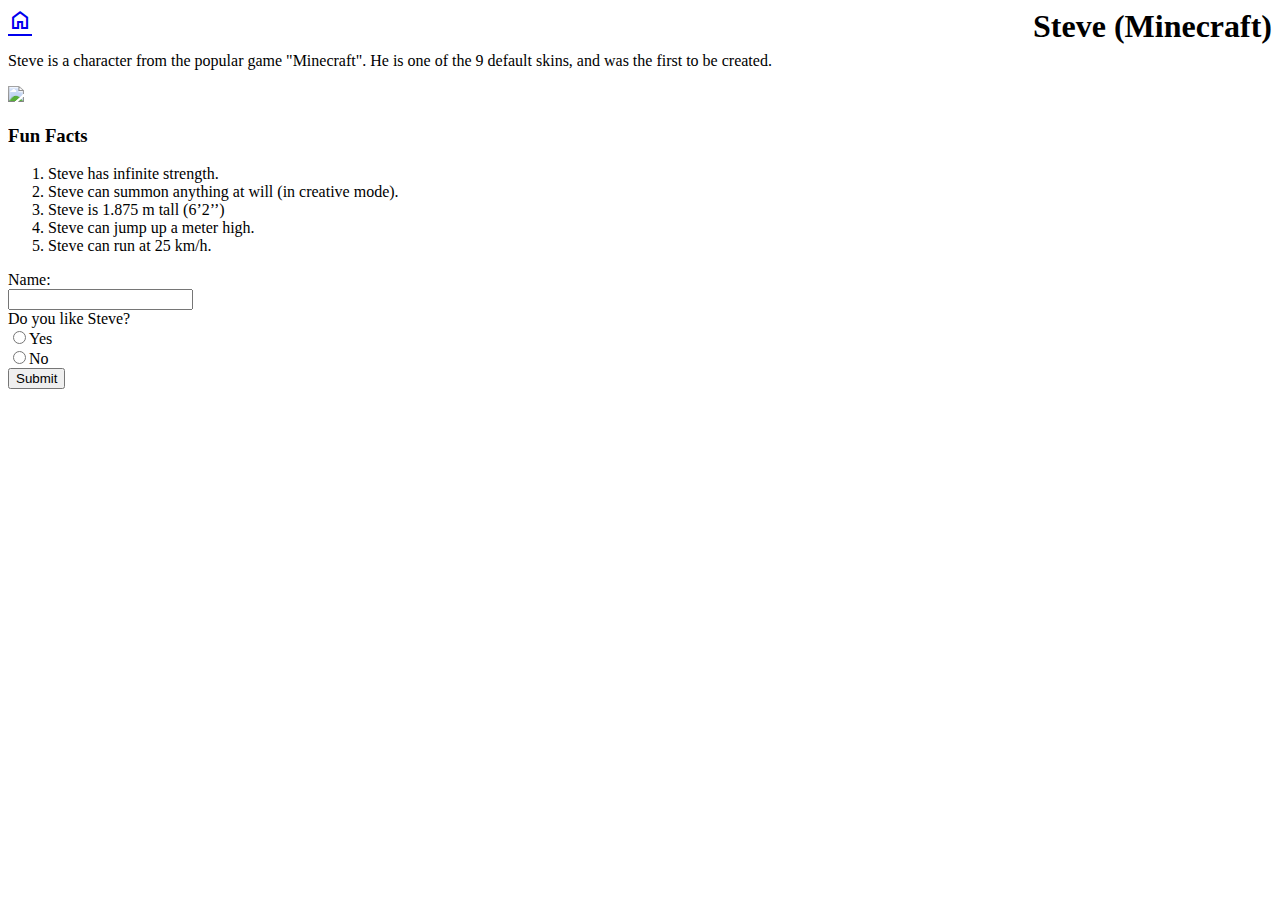
==== index.html @ 9e9a8fd8 "Create index.html" ====
<!DOCTYPE html>
<html lang="en">
<head>
  <meta charset="UTF-8">
  <meta http-equiv="X-UA-Compatible" content="IE=edge">
  <meta name="viewport" content="width=device-width, initial-scale=1.0">
  <link rel="stylesheet" href="style.css">
  <link href="https://fonts.googleapis.com/css2?family=Material+Symbols+Outlined" rel="stylesheet" />
  <title>Steve</title>
</head>
  <script src="script.js"></script>
<body class="all">
  <div class="header">
    <span style="padding: 0px;" class="material-symbols-outlined"><a class="hide" href="index.html">home</a></span>
    <h1 style="float: right; margin: 0px;" class=blue id=center>Steve (Minecraft)</h1>
  </div>
  <p>Steve is a character from the popular game "Minecraft". He is one of the 9 default skins, and was the first to be created.</p>
  <img src="https://upload.wikimedia.org/wikipedia/en/thumb/e/e7/Steve_%28Minecraft%29.png/220px-Steve_%28Minecraft%29.png"></img>
  <div id="border">
    <h3 class=red>Fun Facts</h3>
    <ol>
      <li>Steve has infinite strength.
      <li>Steve can summon anything at will (in creative mode).
      <li>Steve is 1.875 m tall (6’2’’)
      <li>Steve can jump up a meter high.
      <li>Steve can run at 25 km/h.
    </ol>
  </div>
  <form action="form.html">
    <label for=name>Name:</label><br>
    <input id=name type=text><br>
Do you like Steve? <br>
    <input type=radio name=y/n value="Yes">Yes<br>
    <input type=radio name=y/n value="No">No<br>
    <input type=submit>
  </form>
</body>
</html>
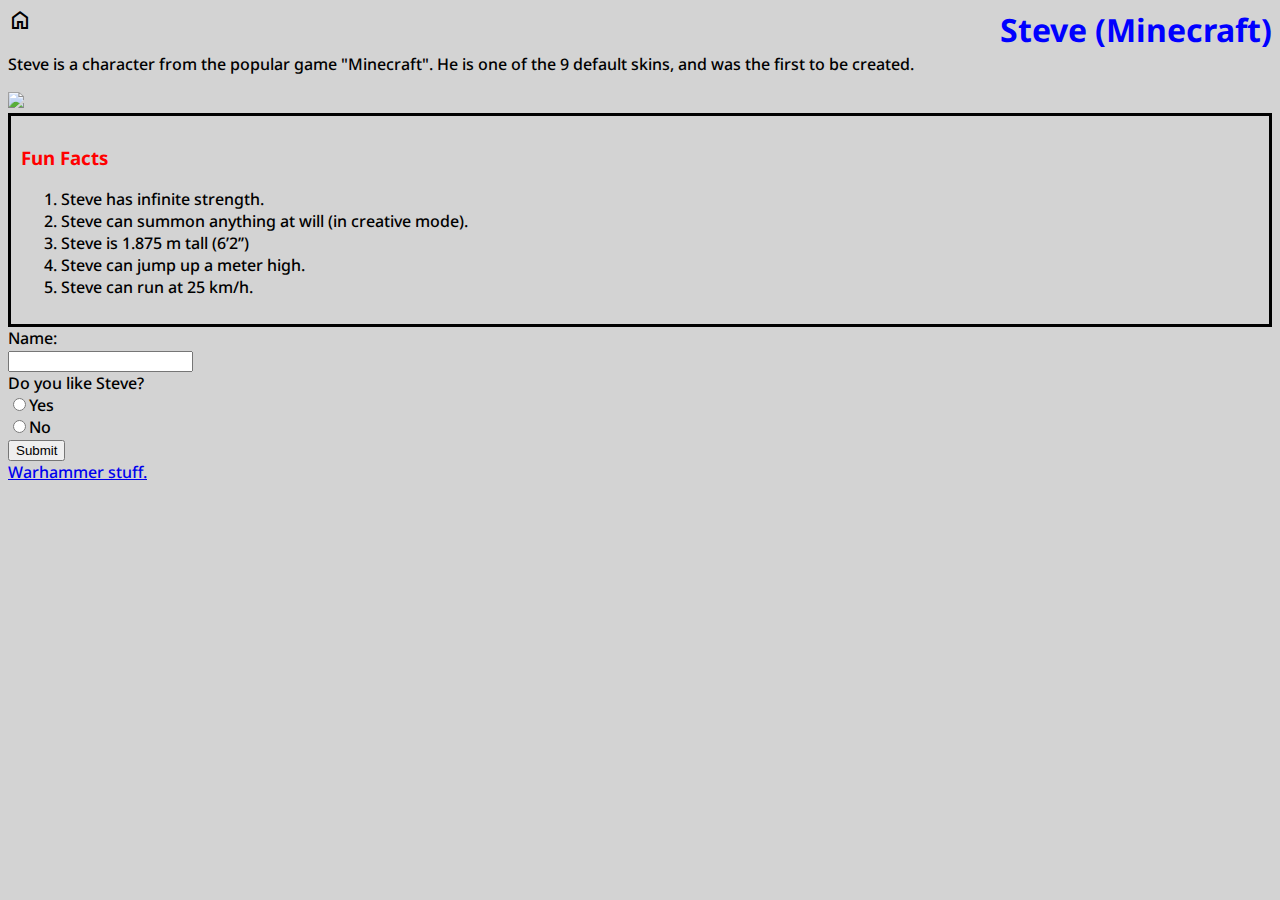
==== commit 76b46506: "add link to warhammer.html" ====
--- a/index.html
+++ b/index.html
@@ -34,5 +34,6 @@
     <input type=radio name=y/n value="No">No<br>
     <input type=submit>
   </form>
+  <a href="Warhammer.html">Warhammer stuff.</a>
 </body>
 </html>
--- a/style.css
+++ b/style.css
@@ -0,0 +1,30 @@
+@import url('https://fonts.googleapis.com/css2?family=Noto+Sans:ital,wght@0,100..900;1,100..900&display=swap');
+.all {
+  background-color: lightgrey;
+  font-family: "Noto Sans", sans-serif;
+  font-optical-sizing: auto;
+  font-weight: 500;
+  font-style: normal;
+  font-variation-settings:
+    "wdth" 100;
+}
+#center {
+  text-align: center;
+}
+#border {
+  border-style: solid;
+  padding: 10px;
+}
+.red {
+  color: red
+}
+.blue {
+  color: blue
+}
+.hide {
+    text-decoration: none; 
+    color: black; 
+}
+.header {
+  align-items: baseline;
+}
